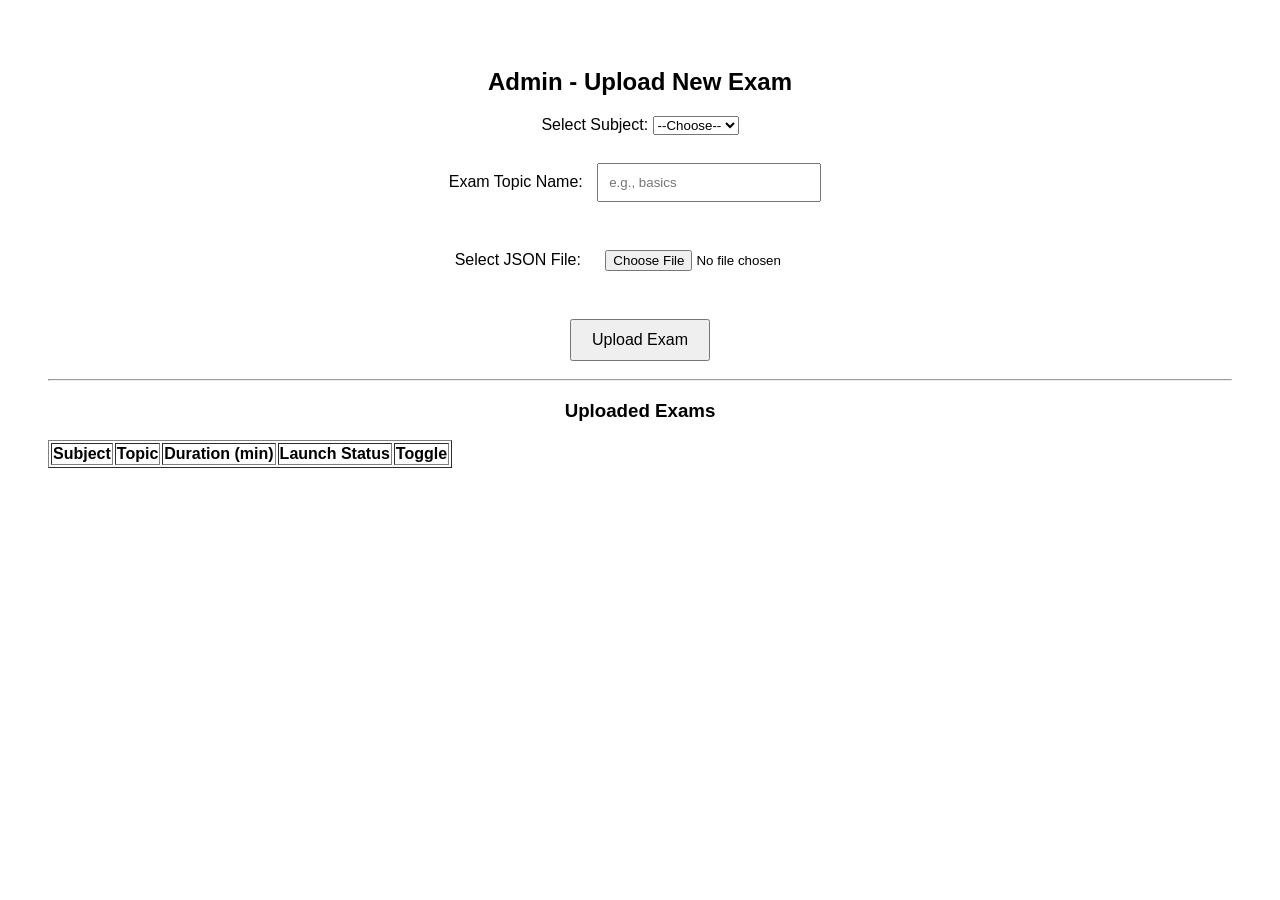
==== admin/exams.html @ 0360873d "Update exams.html" ====
<!DOCTYPE html>
<html>
<head>
  <title>Exam Upload & Launch Manager</title>
  <link rel="stylesheet" href="../assets/style.css">
</head>
<body>
  <h2>Admin - Upload New Exam</h2>
  <form onsubmit="handleUpload(event)">
    <label>Select Subject:
      <select id="subject" required>
        <option value="">--Choose--</option>
        <option value="python">Python</option>
        <option value="mysql">MySQL</option>
      </select>
    </label><br><br>

    <label>Exam Topic Name:
      <input type="text" id="topic" placeholder="e.g., basics" required>
    </label><br><br>

    <label>Select JSON File:
      <input type="file" id="examFile" accept=".json" required>
    </label><br><br>

    <button type="submit">Upload Exam</button>
  </form>

  <hr>
  <h3>Uploaded Exams</h3>
  <table border="1" id="examTable">
    <thead>
      <tr>
        <th>Subject</th>
        <th>Topic</th>
        <th>Duration (min)</th>
        <th>Launch Status</th>
        <th>Toggle</th>
      </tr>
    </thead>
    <tbody></tbody>
  </table>

  <script>
    let launchStatus = JSON.parse(localStorage.getItem("launchStatus") || "{}");

    function handleUpload(event) {
      event.preventDefault();
      const subject = document.getElementById("subject").value.trim();
      const topic = document.getElementById("topic").value.trim();
      const fileInput = document.getElementById("examFile");

      if (!subject || !topic || !fileInput.files[0]) {
        alert("All fields are required.");
        return;
      }

      const reader = new FileReader();
      reader.onload = function(e) {
        try {
          const examData = JSON.parse(e.target.result);
          if (!examData.duration || !examData.questions) {
            alert("Invalid exam file format.");
            return;
          }

          const durationMin = Math.floor(examData.duration / 60);
          const key = subject + "_" + topic;
          launchStatus[key] = launchStatus[key] || false;

          // Save exam JSON in localStorage (simulate saving to /data/)
          localStorage.setItem(`exam_${key}`, JSON.stringify(examData));
          localStorage.setItem("launchStatus", JSON.stringify(launchStatus));

          // Add row to table
          addRowToTable(subject, topic, durationMin, launchStatus[key]);
          alert("Exam uploaded successfully!");

        } catch (err) {
          alert("Failed to parse JSON file.");
        }
      };
      reader.readAsText(fileInput.files[0]);
    }

    function addRowToTable(subject, topic, duration, launched) {
      const tbody = document.querySelector("#examTable tbody");
      const key = subject + "_" + topic;
      const row = document.createElement("tr");

      row.innerHTML = `
        <td>${subject}</td>
        <td>${topic}</td>
        <td>${duration}</td>
        <td id="status_${key}">${launched ? "Launched" : "Not Launched"}</td>
        <td><button onclick="toggleLaunch('${key}', '${subject}', '${topic}')">Toggle</button></td>
      `;
      tbody.appendChild(row);
    }

    function toggleLaunch(key, subject, topic) {
      launchStatus[key] = !launchStatus[key];
      localStorage.setItem("launchStatus", JSON.stringify(launchStatus));
      document.getElementById(`status_${key}`).innerText = launchStatus[key] ? "Launched" : "Not Launched";

      // Update launch.json structure (in localStorage simulation)
      let launch = JSON.parse(localStorage.getItem("launch.json") || "{}");
      launch[subject] = launch[subject] || [];
      if (launchStatus[key]) {
        if (!launch[subject].includes(topic)) launch[subject].push(topic);
      } else {
        launch[subject] = launch[subject].filter(t => t !== topic);
      }
      localStorage.setItem("launch.json", JSON.stringify(launch));
    }

    function loadExistingRows() {
      const launch = JSON.parse(localStorage.getItem("launch.json") || "{}");
      for (const subject in launch) {
        launch[subject].forEach(topic => {
          const key = subject + "_" + topic;
          const exam = JSON.parse(localStorage.getItem(`exam_${key}`));
          if (exam) {
            const durationMin = Math.floor(exam.duration / 60);
            launchStatus[key] = true;
            addRowToTable(subject, topic, durationMin, true);
          }
        });
      }
      localStorage.setItem("launchStatus", JSON.stringify(launchStatus));
    }

    loadExistingRows();
  </script>
</body>
</html>
---- assets/style.css ----
body { font-family: Arial; text-align: center; padding: 40px; }
button { padding: 10px 20px; margin: 10px; font-size: 16px; }
input { padding: 10px; margin: 10px; width: 200px; }
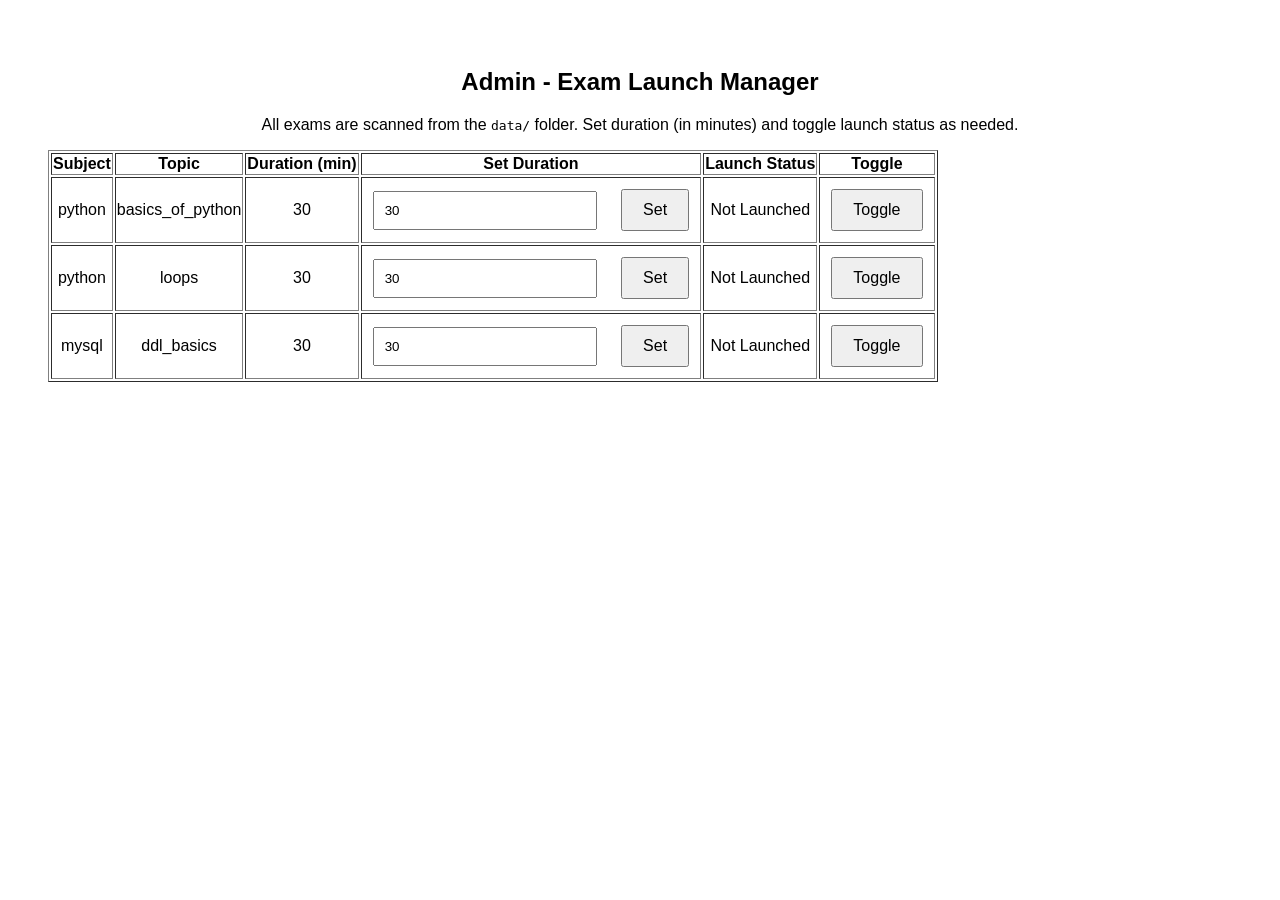
==== commit 75849872: "Update exams.html" ====
--- a/admin/exams.html
+++ b/admin/exams.html
@@ -1,39 +1,20 @@
 <!DOCTYPE html>
 <html>
 <head>
-  <title>Exam Upload & Launch Manager</title>
+  <title>Exam Launch Manager</title>
   <link rel="stylesheet" href="../assets/style.css">
 </head>
 <body>
-  <h2>Admin - Upload New Exam</h2>
-  <form onsubmit="handleUpload(event)">
-    <label>Select Subject:
-      <select id="subject" required>
-        <option value="">--Choose--</option>
-        <option value="python">Python</option>
-        <option value="mysql">MySQL</option>
-      </select>
-    </label><br><br>
+  <h2>Admin - Exam Launch Manager</h2>
+  <p>All exams are scanned from the <code>data/</code> folder. Set duration (in minutes) and toggle launch status as needed.</p>
 
-    <label>Exam Topic Name:
-      <input type="text" id="topic" placeholder="e.g., basics" required>
-    </label><br><br>
-
-    <label>Select JSON File:
-      <input type="file" id="examFile" accept=".json" required>
-    </label><br><br>
-
-    <button type="submit">Upload Exam</button>
-  </form>
-
-  <hr>
-  <h3>Uploaded Exams</h3>
   <table border="1" id="examTable">
     <thead>
       <tr>
         <th>Subject</th>
         <th>Topic</th>
         <th>Duration (min)</th>
+        <th>Set Duration</th>
         <th>Launch Status</th>
         <th>Toggle</th>
       </tr>
@@ -42,95 +23,63 @@
   </table>
 
   <script>
-    let launchStatus = JSON.parse(localStorage.getItem("launchStatus") || "{}");
+    let launchData = JSON.parse(localStorage.getItem("launch.json") || "{}");
 
-    function handleUpload(event) {
-      event.preventDefault();
-      const subject = document.getElementById("subject").value.trim();
-      const topic = document.getElementById("topic").value.trim();
-      const fileInput = document.getElementById("examFile");
+    // Define static file list manually (you can update this as per your files)
+    const staticFiles = {
+      python: ["basics_of_python", "loops"],
+      mysql: ["ddl_basics"]
+    };
 
-      if (!subject || !topic || !fileInput.files[0]) {
-        alert("All fields are required.");
-        return;
+    function buildTable() {
+      const tbody = document.querySelector("#examTable tbody");
+      tbody.innerHTML = "";
+
+      for (const subject in staticFiles) {
+        staticFiles[subject].forEach(topic => {
+          const key = subject + "_" + topic;
+          const isLaunched = (launchData[subject] || []).includes(topic);
+          const durationKey = `duration_${key}`;
+          const duration = localStorage.getItem(durationKey) || "30";
+
+          const row = document.createElement("tr");
+          row.innerHTML = `
+            <td>${subject}</td>
+            <td>${topic}</td>
+            <td id="show_${key}">${duration}</td>
+            <td>
+              <input type="number" id="${durationKey}" value="${duration}" min="1" max="180">
+              <button onclick="setDuration('${subject}', '${topic}')">Set</button>
+            </td>
+            <td id="status_${key}">${isLaunched ? "Launched" : "Not Launched"}</td>
+            <td><button onclick="toggleLaunch('${subject}', '${topic}')">Toggle</button></td>
+          `;
+          tbody.appendChild(row);
+        });
       }
-
-      const reader = new FileReader();
-      reader.onload = function(e) {
-        try {
-          const examData = JSON.parse(e.target.result);
-          if (!examData.duration || !examData.questions) {
-            alert("Invalid exam file format.");
-            return;
-          }
-
-          const durationMin = Math.floor(examData.duration / 60);
-          const key = subject + "_" + topic;
-          launchStatus[key] = launchStatus[key] || false;
-
-          // Save exam JSON in localStorage (simulate saving to /data/)
-          localStorage.setItem(`exam_${key}`, JSON.stringify(examData));
-          localStorage.setItem("launchStatus", JSON.stringify(launchStatus));
-
-          // Add row to table
-          addRowToTable(subject, topic, durationMin, launchStatus[key]);
-          alert("Exam uploaded successfully!");
-
-        } catch (err) {
-          alert("Failed to parse JSON file.");
-        }
-      };
-      reader.readAsText(fileInput.files[0]);
     }
 
-    function addRowToTable(subject, topic, duration, launched) {
-      const tbody = document.querySelector("#examTable tbody");
-      const key = subject + "_" + topic;
-      const row = document.createElement("tr");
-
-      row.innerHTML = `
-        <td>${subject}</td>
-        <td>${topic}</td>
-        <td>${duration}</td>
-        <td id="status_${key}">${launched ? "Launched" : "Not Launched"}</td>
-        <td><button onclick="toggleLaunch('${key}', '${subject}', '${topic}')">Toggle</button></td>
-      `;
-      tbody.appendChild(row);
+    function toggleLaunch(subject, topic) {
+      launchData[subject] = launchData[subject] || [];
+      const list = launchData[subject];
+      if (list.includes(topic)) {
+        launchData[subject] = list.filter(t => t !== topic);
+      } else {
+        launchData[subject].push(topic);
+      }
+      localStorage.setItem("launch.json", JSON.stringify(launchData));
+      buildTable();
     }
 
-    function toggleLaunch(key, subject, topic) {
-      launchStatus[key] = !launchStatus[key];
-      localStorage.setItem("launchStatus", JSON.stringify(launchStatus));
-      document.getElementById(`status_${key}`).innerText = launchStatus[key] ? "Launched" : "Not Launched";
-
-      // Update launch.json structure (in localStorage simulation)
-      let launch = JSON.parse(localStorage.getItem("launch.json") || "{}");
-      launch[subject] = launch[subject] || [];
-      if (launchStatus[key]) {
-        if (!launch[subject].includes(topic)) launch[subject].push(topic);
-      } else {
-        launch[subject] = launch[subject].filter(t => t !== topic);
-      }
-      localStorage.setItem("launch.json", JSON.stringify(launch));
+    function setDuration(subject, topic) {
+      const key = subject + "_" + topic;
+      const durationKey = `duration_${key}`;
+      const duration = document.getElementById(durationKey).value;
+      localStorage.setItem(durationKey, duration);
+      document.getElementById(`show_${key}`).innerText = duration;
     }
 
-    function loadExistingRows() {
-      const launch = JSON.parse(localStorage.getItem("launch.json") || "{}");
-      for (const subject in launch) {
-        launch[subject].forEach(topic => {
-          const key = subject + "_" + topic;
-          const exam = JSON.parse(localStorage.getItem(`exam_${key}`));
-          if (exam) {
-            const durationMin = Math.floor(exam.duration / 60);
-            launchStatus[key] = true;
-            addRowToTable(subject, topic, durationMin, true);
-          }
-        });
-      }
-      localStorage.setItem("launchStatus", JSON.stringify(launchStatus));
-    }
-
-    loadExistingRows();
+    buildTable();
   </script>
 </body>
 </html>
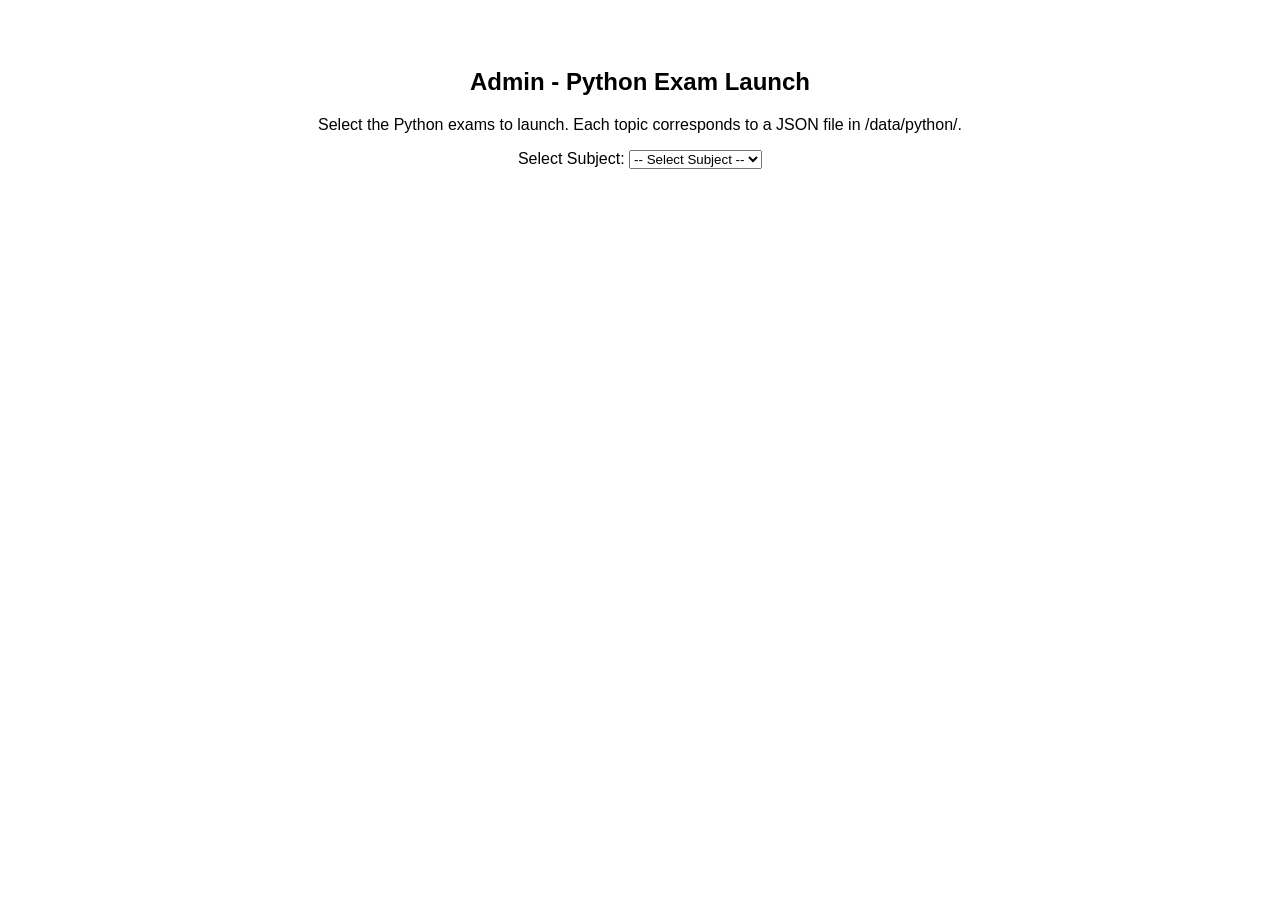
==== commit b7e31c32: "Update exams.html" ====
--- a/admin/exams.html
+++ b/admin/exams.html
@@ -1,85 +1,88 @@
 <!DOCTYPE html>
 <html>
 <head>
-  <title>Exam Launch Manager</title>
+  <title>Admin Exam Launch</title>
   <link rel="stylesheet" href="../assets/style.css">
 </head>
 <body>
-  <h2>Admin - Exam Launch Manager</h2>
-  <p>All exams are scanned from the <code>data/</code> folder. Set duration (in minutes) and toggle launch status as needed.</p>
+  <h2>Admin - Python Exam Launch</h2>
+  <p>Select the Python exams to launch. Each topic corresponds to a JSON file in /data/python/.</p>
 
-  <table border="1" id="examTable">
-    <thead>
-      <tr>
-        <th>Subject</th>
-        <th>Topic</th>
-        <th>Duration (min)</th>
-        <th>Set Duration</th>
-        <th>Launch Status</th>
-        <th>Toggle</th>
-      </tr>
-    </thead>
-    <tbody></tbody>
-  </table>
+  <label>Select Subject:
+    <select id="subjectSelect" onchange="renderTopics()">
+      <option value="">-- Select Subject --</option>
+      <option value="python">Python</option>
+    </select>
+  </label>
+
+  <div id="examOptions"></div>
 
   <script>
     let launchData = JSON.parse(localStorage.getItem("launch.json") || "{}");
 
-    // Define static file list manually (you can update this as per your files)
-    const staticFiles = {
-      python: ["basics_of_python", "loops"],
-      mysql: ["ddl_basics"]
+    const examTopics = {
+      python: [
+        { name: "Basics of Python", file: "basics_of_python" },
+        { name: "Syntax", file: "syntax" },
+        { name: "Assignment Operators", file: "assignmentops" }
+      ]
     };
 
-    function buildTable() {
-      const tbody = document.querySelector("#examTable tbody");
-      tbody.innerHTML = "";
+    function renderTopics() {
+      const subject = document.getElementById("subjectSelect").value;
+      const container = document.getElementById("examOptions");
+      container.innerHTML = "";
 
-      for (const subject in staticFiles) {
-        staticFiles[subject].forEach(topic => {
-          const key = subject + "_" + topic;
-          const isLaunched = (launchData[subject] || []).includes(topic);
-          const durationKey = `duration_${key}`;
-          const duration = localStorage.getItem(durationKey) || "30";
+      if (!subject || !examTopics[subject]) {
+        return;
+      }
 
-          const row = document.createElement("tr");
-          row.innerHTML = `
-            <td>${subject}</td>
-            <td>${topic}</td>
-            <td id="show_${key}">${duration}</td>
-            <td>
-              <input type="number" id="${durationKey}" value="${duration}" min="1" max="180">
-              <button onclick="setDuration('${subject}', '${topic}')">Set</button>
-            </td>
-            <td id="status_${key}">${isLaunched ? "Launched" : "Not Launched"}</td>
-            <td><button onclick="toggleLaunch('${subject}', '${topic}')">Toggle</button></td>
-          `;
-          tbody.appendChild(row);
-        });
-      }
+      launchData[subject] = launchData[subject] || [];
+
+      const table = document.createElement("table");
+      table.border = "1";
+      table.innerHTML = `
+        <thead>
+          <tr>
+            <th>Topic</th>
+            <th>File</th>
+            <th>Launch Status</th>
+            <th>Toggle</th>
+          </tr>
+        </thead>
+        <tbody id="examTableBody"></tbody>
+      `;
+      container.appendChild(table);
+
+      const tbody = document.getElementById("examTableBody");
+
+      examTopics[subject].forEach(topic => {
+        const key = topic.file;
+        const launched = launchData[subject].includes(key);
+
+        const row = document.createElement("tr");
+        row.innerHTML = `
+          <td>${topic.name}</td>
+          <td>${key}.json</td>
+          <td id="status_${key}">${launched ? "Launched" : "Not Launched"}</td>
+          <td><button onclick="toggleLaunch('${subject}', '${key}')">Toggle</button></td>
+        `;
+        tbody.appendChild(row);
+      });
     }
 
-    function toggleLaunch(subject, topic) {
+    function toggleLaunch(subject, topicFile) {
       launchData[subject] = launchData[subject] || [];
       const list = launchData[subject];
-      if (list.includes(topic)) {
-        launchData[subject] = list.filter(t => t !== topic);
+      const index = list.indexOf(topicFile);
+      if (index > -1) {
+        list.splice(index, 1);
       } else {
-        launchData[subject].push(topic);
+        list.push(topicFile);
       }
       localStorage.setItem("launch.json", JSON.stringify(launchData));
-      buildTable();
+      renderTopics();
     }
-
-    function setDuration(subject, topic) {
-      const key = subject + "_" + topic;
-      const durationKey = `duration_${key}`;
-      const duration = document.getElementById(durationKey).value;
-      localStorage.setItem(durationKey, duration);
-      document.getElementById(`show_${key}`).innerText = duration;
-    }
-
-    buildTable();
   </script>
 </body>
 </html>
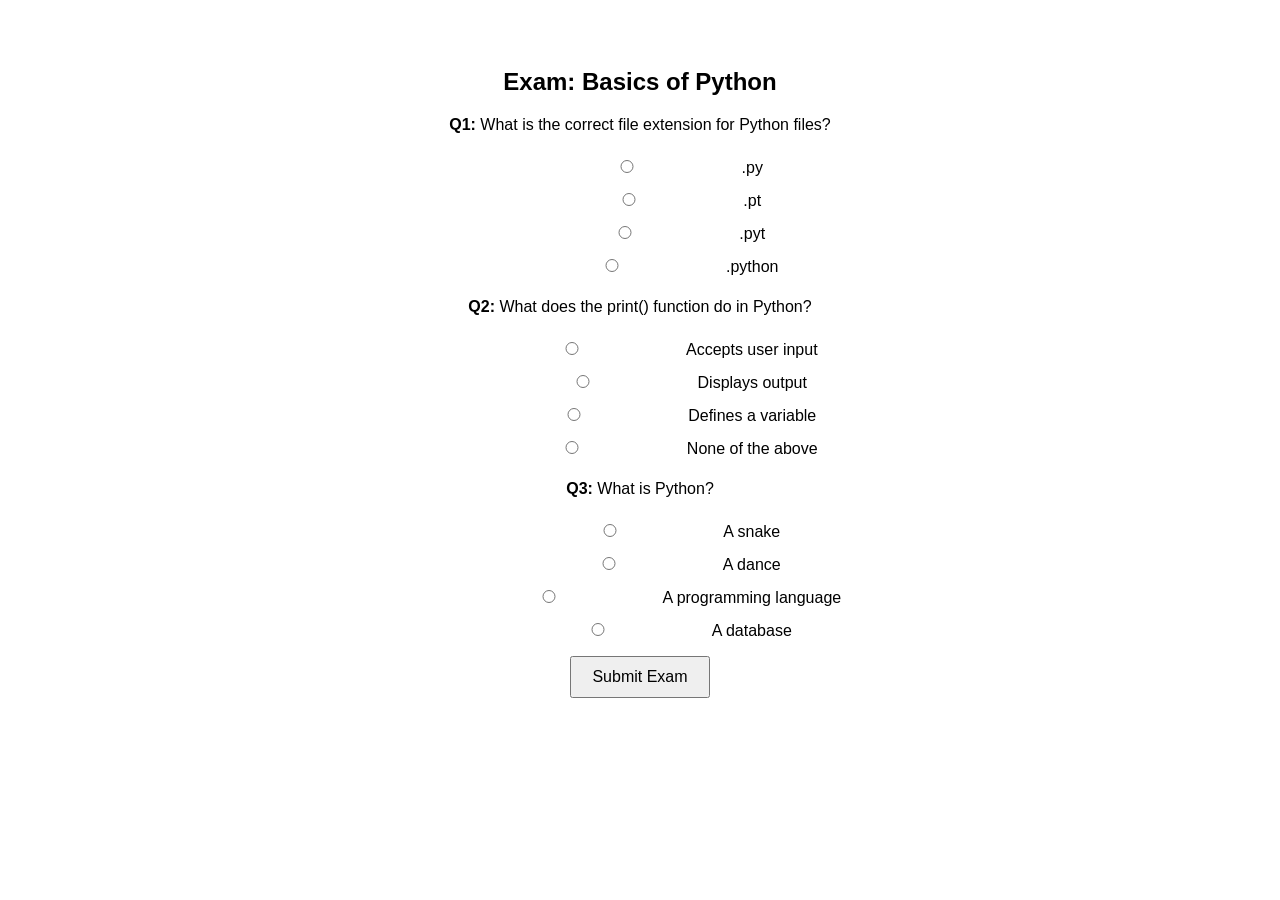
==== commit c1fea05a: "Update exams.html" ====
--- a/admin/exams.html
+++ b/admin/exams.html
@@ -1,88 +1,116 @@
 <!DOCTYPE html>
 <html>
 <head>
-  <title>Admin Exam Launch</title>
+  <title>Exam</title>
   <link rel="stylesheet" href="../assets/style.css">
 </head>
 <body>
-  <h2>Admin - Python Exam Launch</h2>
-  <p>Select the Python exams to launch. Each topic corresponds to a JSON file in /data/python/.</p>
-
-  <label>Select Subject:
-    <select id="subjectSelect" onchange="renderTopics()">
-      <option value="">-- Select Subject --</option>
-      <option value="python">Python</option>
-    </select>
-  </label>
-
-  <div id="examOptions"></div>
+  <h2>Exam: Basics of Python</h2>
+  <div id="questionContainer"></div>
+  <button onclick="submitExam()">Submit Exam</button>
+  <div id="resultContainer"></div>
 
   <script>
-    let launchData = JSON.parse(localStorage.getItem("launch.json") || "{}");
+    const questions = [
+      {
+        question: "What is the correct file extension for Python files?",
+        options: [".py", ".pt", ".pyt", ".python"],
+        answer: ".py"
+      },
+      {
+        question: "What does the print() function do in Python?",
+        options: ["Accepts user input", "Displays output", "Defines a variable", "None of the above"],
+        answer: "Displays output"
+      },
+      {
+        question: "What is Python?",
+        options: ["A snake", "A dance", "A programming language", "A database"],
+        answer: "A programming language"
+      }
+    ];
 
-    const examTopics = {
-      python: [
-        { name: "Basics of Python", file: "basics_of_python" },
-        { name: "Syntax", file: "syntax" },
-        { name: "Assignment Operators", file: "assignmentops" }
-      ]
-    };
+    const questionContainer = document.getElementById("questionContainer");
 
-    function renderTopics() {
-      const subject = document.getElementById("subjectSelect").value;
-      const container = document.getElementById("examOptions");
-      container.innerHTML = "";
+    questions.forEach((q, idx) => {
+      const div = document.createElement("div");
+      div.innerHTML = `<p><b>Q${idx + 1}:</b> ${q.question}</p>`;
+      q.options.forEach(opt => {
+        div.innerHTML += `
+          <label>
+            <input type="radio" name="q${idx}" value="${opt}"> ${opt}
+          </label><br>`;
+      });
+      questionContainer.appendChild(div);
+    });
 
-      if (!subject || !examTopics[subject]) {
-        return;
-      }
+    function submitExam() {
+      let correct = 0;
+      let incorrect = 0;
+      let answers = [];
 
-      launchData[subject] = launchData[subject] || [];
+      questions.forEach((q, idx) => {
+        const selected = document.querySelector(`input[name="q${idx}"]:checked`);
+        const yourAnswer = selected ? selected.value : null;
+        if (yourAnswer === q.answer) correct++;
+        else incorrect++;
 
-      const table = document.createElement("table");
-      table.border = "1";
-      table.innerHTML = `
-        <thead>
-          <tr>
-            <th>Topic</th>
-            <th>File</th>
-            <th>Launch Status</th>
-            <th>Toggle</th>
-          </tr>
-        </thead>
-        <tbody id="examTableBody"></tbody>
+        answers.push({
+          question: q.question,
+          yourAnswer,
+          correctAnswer: q.answer
+        });
+      });
+
+      const total = questions.length;
+      const status = correct >= total * 0.5 ? "Pass" : "Fail";
+      const student = localStorage.getItem("studentName") || "Anonymous";
+
+      const resultData = {
+        student,
+        subject: "python",
+        exam: "basics_of_python",
+        correct,
+        total,
+        status,
+        answers
+      };
+
+      const resultContainer = document.getElementById("resultContainer");
+      resultContainer.innerHTML = `
+        <h3>Result Summary</h3>
+        <p>Student: ${student}</p>
+        <p>Score: ${correct}/${total}</p>
+        <p>Status: ${status}</p>
       `;
-      container.appendChild(table);
 
-      const tbody = document.getElementById("examTableBody");
-
-      examTopics[subject].forEach(topic => {
-        const key = topic.file;
-        const launched = launchData[subject].includes(key);
-
-        const row = document.createElement("tr");
-        row.innerHTML = `
-          <td>${topic.name}</td>
-          <td>${key}.json</td>
-          <td id="status_${key}">${launched ? "Launched" : "Not Launched"}</td>
-          <td><button onclick="toggleLaunch('${subject}', '${key}')">Toggle</button></td>
-        `;
-        tbody.appendChild(row);
-      });
+      const btn = document.createElement("button");
+      btn.textContent = "Download Report";
+      btn.onclick = () => downloadReport(resultData);
+      resultContainer.appendChild(btn);
     }
 
-    function toggleLaunch(subject, topicFile) {
-      launchData[subject] = launchData[subject] || [];
-      const list = launchData[subject];
-      const index = list.indexOf(topicFile);
-      if (index > -1) {
-        list.splice(index, 1);
-      } else {
-        list.push(topicFile);
-      }
-      localStorage.setItem("launch.json", JSON.stringify(launchData));
-      renderTopics();
+    function downloadReport(resultData) {
+      const { student, subject, exam, correct, total, status, answers } = resultData;
+
+      let content = `Exam Report - ${student}\\n`;
+      content += `Subject: ${subject}\\nExam: ${exam}\\n`;
+      content += `Score: ${correct}/${total}\\nStatus: ${status}\\n\\n`;
+
+      content += `Detailed Answers:\\n`;
+      answers.forEach((q, i) => {
+        content += `Q${i + 1}: ${q.question}\\n`;
+        content += `Your Answer: ${q.yourAnswer || "Not Attempted"}\\n`;
+        content += `Correct Answer: ${q.correctAnswer}\\n`;
+        content += `Result: ${q.correctAnswer === q.yourAnswer ? "✅ Correct" : q.yourAnswer ? "❌ Incorrect" : "⚠️ Not Attempted"}\\n\\n`;
+      });
+
+      const blob = new Blob([content], { type: "text/plain" });
+      const link = document.createElement("a");
+      link.href = URL.createObjectURL(blob);
+      link.download = `${student}_${exam}_report.txt`;
+      link.click();
     }
   </script>
 </body>
 </html>
+
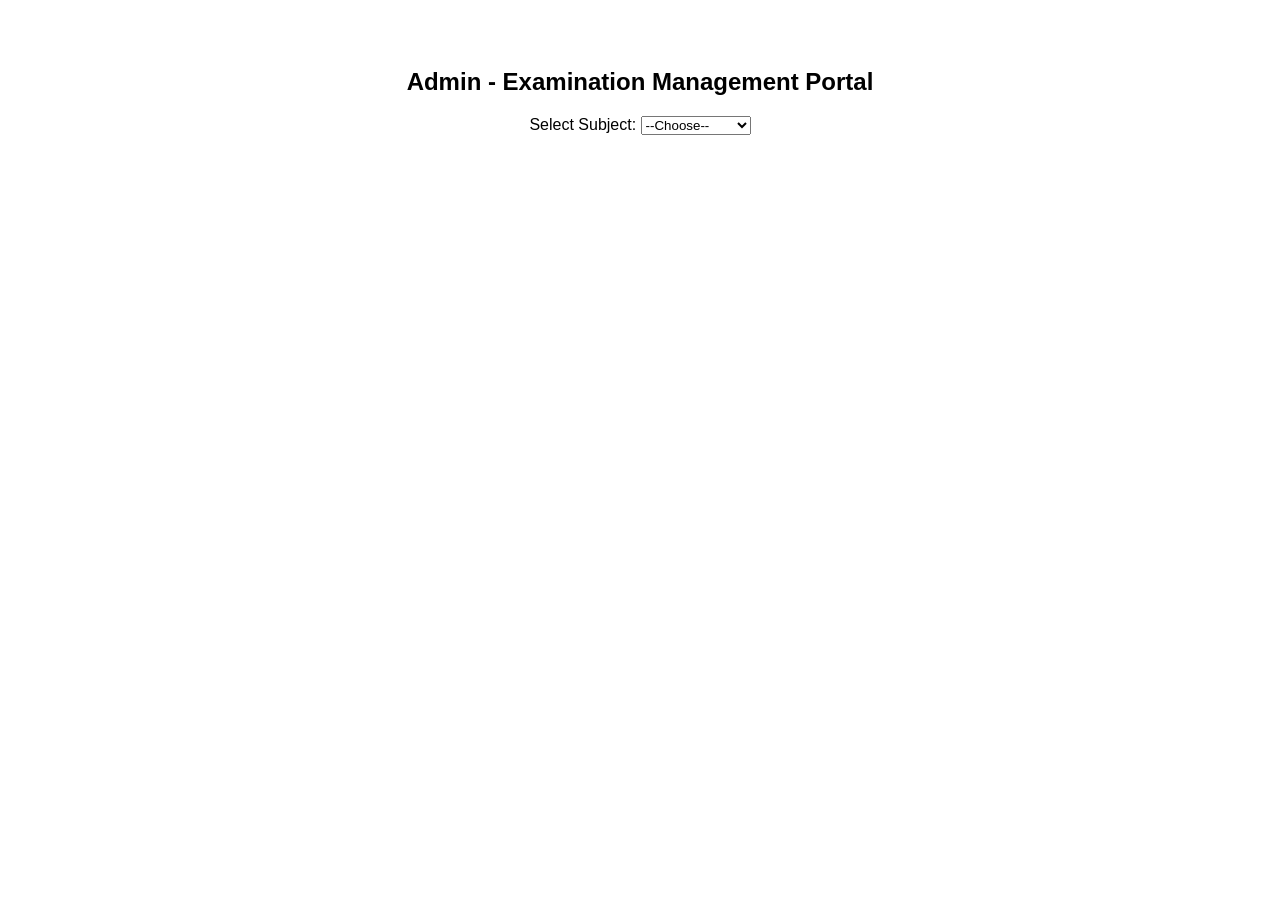
==== commit d7067df5: "Update exams.html" ====
--- a/admin/exams.html
+++ b/admin/exams.html
@@ -1,116 +1,74 @@
 <!DOCTYPE html>
 <html>
 <head>
-  <title>Exam</title>
+  <title>Exam Management</title>
   <link rel="stylesheet" href="../assets/style.css">
 </head>
 <body>
-  <h2>Exam: Basics of Python</h2>
-  <div id="questionContainer"></div>
-  <button onclick="submitExam()">Submit Exam</button>
-  <div id="resultContainer"></div>
+  <h2>Admin - Examination Management Portal</h2>
+
+  <label for="subjectSelect">Select Subject:</label>
+  <select id="subjectSelect" onchange="loadExams()">
+    <option value="">--Choose--</option>
+    <option value="python">Python</option>
+    <option value="mysql">MySQL</option>
+    <option value="aws">AWS</option>
+    <option value="powerbi">Power BI</option>
+    <option value="statistics">Statistics</option>
+    <option value="cybersecurity">Cyber Security</option>
+    <option value="pgsql">PG-SQL</option>
+    <option value="ccna">CCNA</option>
+  </select>
+
+  <div id="examList"></div>
 
   <script>
-    const questions = [
-      {
-        question: "What is the correct file extension for Python files?",
-        options: [".py", ".pt", ".pyt", ".python"],
-        answer: ".py"
-      },
-      {
-        question: "What does the print() function do in Python?",
-        options: ["Accepts user input", "Displays output", "Defines a variable", "None of the above"],
-        answer: "Displays output"
-      },
-      {
-        question: "What is Python?",
-        options: ["A snake", "A dance", "A programming language", "A database"],
-        answer: "A programming language"
+    const availableExams = {
+      python: ["basics_of_python", "syntax", "assignment_ops"],
+      mysql: [],
+      aws: [],
+      powerbi: [],
+      statistics: [],
+      cybersecurity: [],
+      pgsql: [],
+      ccna: []
+    };
+
+    function loadExams() {
+      const subject = document.getElementById("subjectSelect").value;
+      const examList = document.getElementById("examList");
+      examList.innerHTML = "";
+
+      if (subject && availableExams[subject]) {
+        availableExams[subject].forEach(exam => {
+          const examDiv = document.createElement("div");
+          examDiv.innerHTML = `
+            <h3>${exam.replace(/_/g, " ")}</h3>
+            <label>Launch Exam:
+              <input type="checkbox" onchange="toggleExamLaunch('${subject}', '${exam}', this.checked)">
+            </label>
+            <br>
+            <label>Duration (minutes): 
+              <input type="number" id="${subject}_${exam}_duration" value="60">
+            </label>
+            <hr>
+          `;
+          examList.appendChild(examDiv);
+        });
       }
-    ];
-
-    const questionContainer = document.getElementById("questionContainer");
-
-    questions.forEach((q, idx) => {
-      const div = document.createElement("div");
-      div.innerHTML = `<p><b>Q${idx + 1}:</b> ${q.question}</p>`;
-      q.options.forEach(opt => {
-        div.innerHTML += `
-          <label>
-            <input type="radio" name="q${idx}" value="${opt}"> ${opt}
-          </label><br>`;
-      });
-      questionContainer.appendChild(div);
-    });
-
-    function submitExam() {
-      let correct = 0;
-      let incorrect = 0;
-      let answers = [];
-
-      questions.forEach((q, idx) => {
-        const selected = document.querySelector(`input[name="q${idx}"]:checked`);
-        const yourAnswer = selected ? selected.value : null;
-        if (yourAnswer === q.answer) correct++;
-        else incorrect++;
-
-        answers.push({
-          question: q.question,
-          yourAnswer,
-          correctAnswer: q.answer
-        });
-      });
-
-      const total = questions.length;
-      const status = correct >= total * 0.5 ? "Pass" : "Fail";
-      const student = localStorage.getItem("studentName") || "Anonymous";
-
-      const resultData = {
-        student,
-        subject: "python",
-        exam: "basics_of_python",
-        correct,
-        total,
-        status,
-        answers
-      };
-
-      const resultContainer = document.getElementById("resultContainer");
-      resultContainer.innerHTML = `
-        <h3>Result Summary</h3>
-        <p>Student: ${student}</p>
-        <p>Score: ${correct}/${total}</p>
-        <p>Status: ${status}</p>
-      `;
-
-      const btn = document.createElement("button");
-      btn.textContent = "Download Report";
-      btn.onclick = () => downloadReport(resultData);
-      resultContainer.appendChild(btn);
     }
 
-    function downloadReport(resultData) {
-      const { student, subject, exam, correct, total, status, answers } = resultData;
-
-      let content = `Exam Report - ${student}\\n`;
-      content += `Subject: ${subject}\\nExam: ${exam}\\n`;
-      content += `Score: ${correct}/${total}\\nStatus: ${status}\\n\\n`;
-
-      content += `Detailed Answers:\\n`;
-      answers.forEach((q, i) => {
-        content += `Q${i + 1}: ${q.question}\\n`;
-        content += `Your Answer: ${q.yourAnswer || "Not Attempted"}\\n`;
-        content += `Correct Answer: ${q.correctAnswer}\\n`;
-        content += `Result: ${q.correctAnswer === q.yourAnswer ? "✅ Correct" : q.yourAnswer ? "❌ Incorrect" : "⚠️ Not Attempted"}\\n\\n`;
-      });
-
-      const blob = new Blob([content], { type: "text/plain" });
-      const link = document.createElement("a");
-      link.href = URL.createObjectURL(blob);
-      link.download = `${student}_${exam}_report.txt`;
-      link.click();
+    function toggleExamLaunch(subject, exam, launched) {
+      const duration = document.getElementById(`${subject}_${exam}_duration`).value;
+      const examStatus = {
+        subject,
+        exam,
+        launched,
+        duration
+      };
+      console.log("Exam Updated:", examStatus);
+      // You can add GitHub API call or localStorage sync here
     }
   </script>
 </body>
 </html>
-
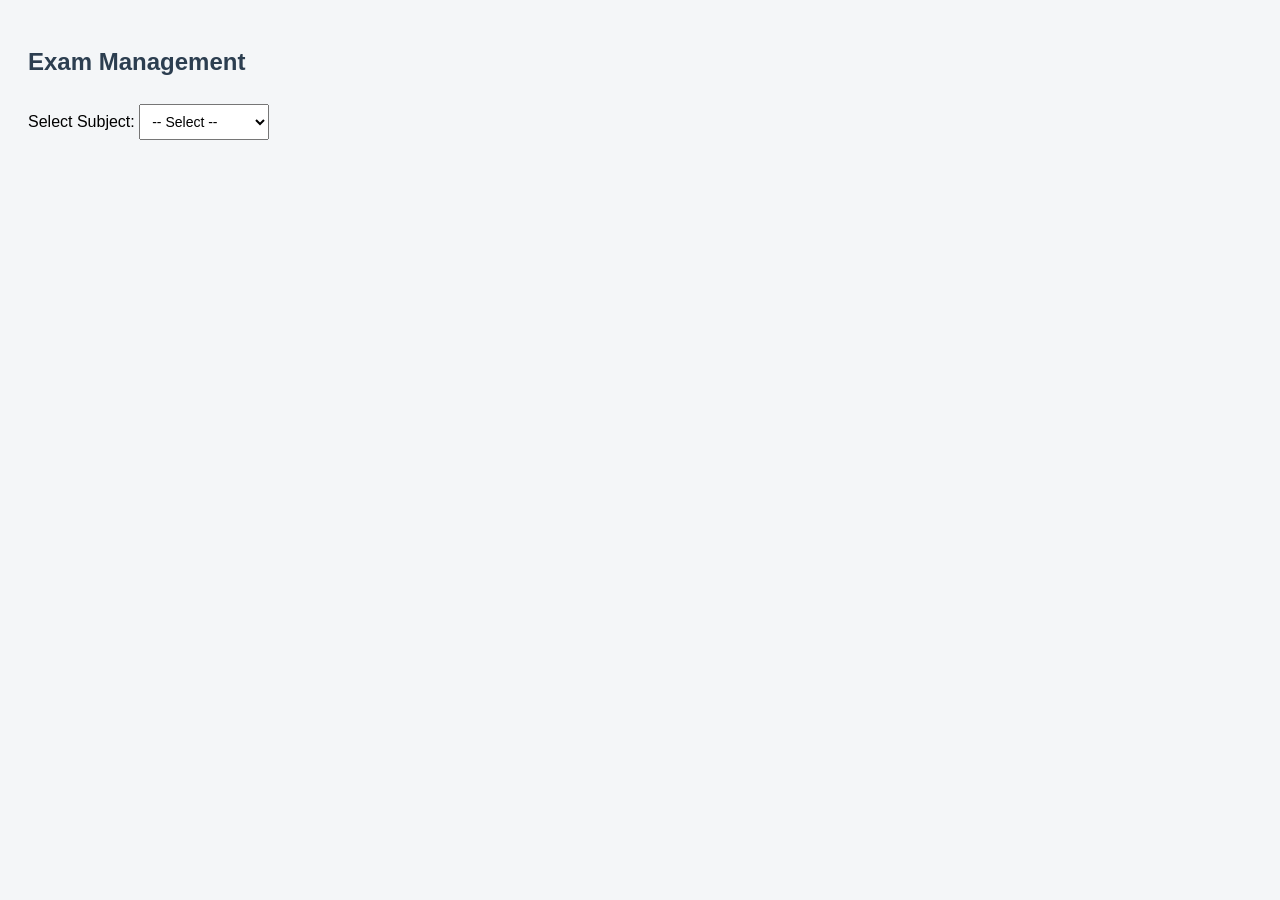
==== commit 69d66cde: "Update exams.html" ====
--- a/admin/exams.html
+++ b/admin/exams.html
@@ -1,21 +1,64 @@
 <!DOCTYPE html>
 <html>
 <head>
-  <title>Exam Management</title>
-  <link rel="stylesheet" href="../assets/style.css">
+  <title>Admin - Exam Management</title>
+  <style>
+    body {
+      font-family: Arial, sans-serif;
+      padding: 20px;
+      background-color: #f4f6f8;
+    }
+
+    h2 {
+      color: #2c3e50;
+    }
+
+    select, input, button {
+      padding: 8px;
+      margin: 8px 0;
+      font-size: 14px;
+    }
+
+    .exam-card {
+      background: #fff;
+      padding: 15px;
+      margin-bottom: 10px;
+      border-left: 5px solid #3498db;
+      border-radius: 5px;
+      box-shadow: 0 1px 3px rgba(0,0,0,0.1);
+    }
+
+    .exam-card h4 {
+      margin: 0;
+      color: #34495e;
+    }
+
+    .actions {
+      margin-top: 10px;
+    }
+
+    .status-label {
+      font-weight: bold;
+      color: green;
+    }
+
+    .status-unlaunched {
+      color: red;
+    }
+  </style>
 </head>
 <body>
-  <h2>Admin - Examination Management Portal</h2>
+  <h2>Exam Management</h2>
 
-  <label for="subjectSelect">Select Subject:</label>
+  <label>Select Subject:</label>
   <select id="subjectSelect" onchange="loadExams()">
-    <option value="">--Choose--</option>
+    <option value="">-- Select --</option>
     <option value="python">Python</option>
     <option value="mysql">MySQL</option>
+    <option value="powerbi">PowerBI</option>
     <option value="aws">AWS</option>
-    <option value="powerbi">Power BI</option>
     <option value="statistics">Statistics</option>
-    <option value="cybersecurity">Cyber Security</option>
+    <option value="cyber_security">Cyber Security</option>
     <option value="pgsql">PG-SQL</option>
     <option value="ccna">CCNA</option>
   </select>
@@ -23,51 +66,76 @@
   <div id="examList"></div>
 
   <script>
-    const availableExams = {
-      python: ["basics_of_python", "syntax", "assignment_ops"],
-      mysql: [],
-      aws: [],
-      powerbi: [],
-      statistics: [],
-      cybersecurity: [],
-      pgsql: [],
-      ccna: []
+    const predefinedExams = {
+      "python": ["basics_of_python", "syntax", "assignment_ops"],
+      "mysql": ["ddl_commands", "select_queries"],
+      "powerbi": ["dashboarding", "data_modeling"],
+      "aws": ["ec2_basics", "s3_storage"],
+      "statistics": ["descriptive_stats", "probability"],
+      "cyber_security": ["footprinting", "scanning"],
+      "pgsql": ["intro_pgsql", "joins_pgsql"],
+      "ccna": ["routing_basics", "switching"]
     };
 
-    function loadExams() {
+    let examsData = {};
+
+    async function loadExams() {
       const subject = document.getElementById("subjectSelect").value;
-      const examList = document.getElementById("examList");
-      examList.innerHTML = "";
+      if (!subject) return;
 
-      if (subject && availableExams[subject]) {
-        availableExams[subject].forEach(exam => {
-          const examDiv = document.createElement("div");
-          examDiv.innerHTML = `
-            <h3>${exam.replace(/_/g, " ")}</h3>
-            <label>Launch Exam:
-              <input type="checkbox" onchange="toggleExamLaunch('${subject}', '${exam}', this.checked)">
-            </label>
-            <br>
-            <label>Duration (minutes): 
-              <input type="number" id="${subject}_${exam}_duration" value="60">
-            </label>
-            <hr>
-          `;
-          examList.appendChild(examDiv);
-        });
+      try {
+        const res = await fetch(`../../data/exams.json`);
+        examsData = await res.json();
+      } catch {
+        examsData = {};
       }
+
+      const examListDiv = document.getElementById("examList");
+      examListDiv.innerHTML = "";
+
+      if (!predefinedExams[subject]) {
+        examListDiv.innerHTML = "<p>No exams defined for this subject.</p>";
+        return;
+      }
+
+      predefinedExams[subject].forEach(exam => {
+        const config = examsData[subject]?.[exam] || { launched: false, duration: 60 };
+        const div = document.createElement("div");
+        div.className = "exam-card";
+        div.innerHTML = `
+          <h4>${exam.replace(/_/g, " ")}</h4>
+          <p>Status: <span class="${config.launched ? "status-label" : "status-unlaunched"}">
+            ${config.launched ? "Launched" : "Not Launched"}
+          </span></p>
+          <div class="actions">
+            <label>Duration (min):</label>
+            <input type="number" id="duration-${exam}" value="${config.duration}" min="10" style="width: 80px;" />
+            <button onclick="toggleExam('${subject}', '${exam}')">
+              ${config.launched ? "Unlaunch" : "Launch"}
+            </button>
+          </div>
+        `;
+        examListDiv.appendChild(div);
+      });
     }
 
-    function toggleExamLaunch(subject, exam, launched) {
-      const duration = document.getElementById(`${subject}_${exam}_duration`).value;
-      const examStatus = {
-        subject,
-        exam,
-        launched,
-        duration
+    function toggleExam(subject, exam) {
+      const duration = parseInt(document.getElementById(`duration-${exam}`).value) || 60;
+      if (!examsData[subject]) examsData[subject] = {};
+      examsData[subject][exam] = {
+        launched: !examsData[subject][exam]?.launched,
+        duration: duration
       };
-      console.log("Exam Updated:", examStatus);
-      // You can add GitHub API call or localStorage sync here
+
+      saveExamsConfig();
+    }
+
+    function saveExamsConfig() {
+      fetch('../../data/exams.json', {
+        method: "PUT",
+        headers: { "Content-Type": "application/json" },
+        body: JSON.stringify(examsData, null, 2)
+      }).then(() => loadExams());
     }
   </script>
 </body>
